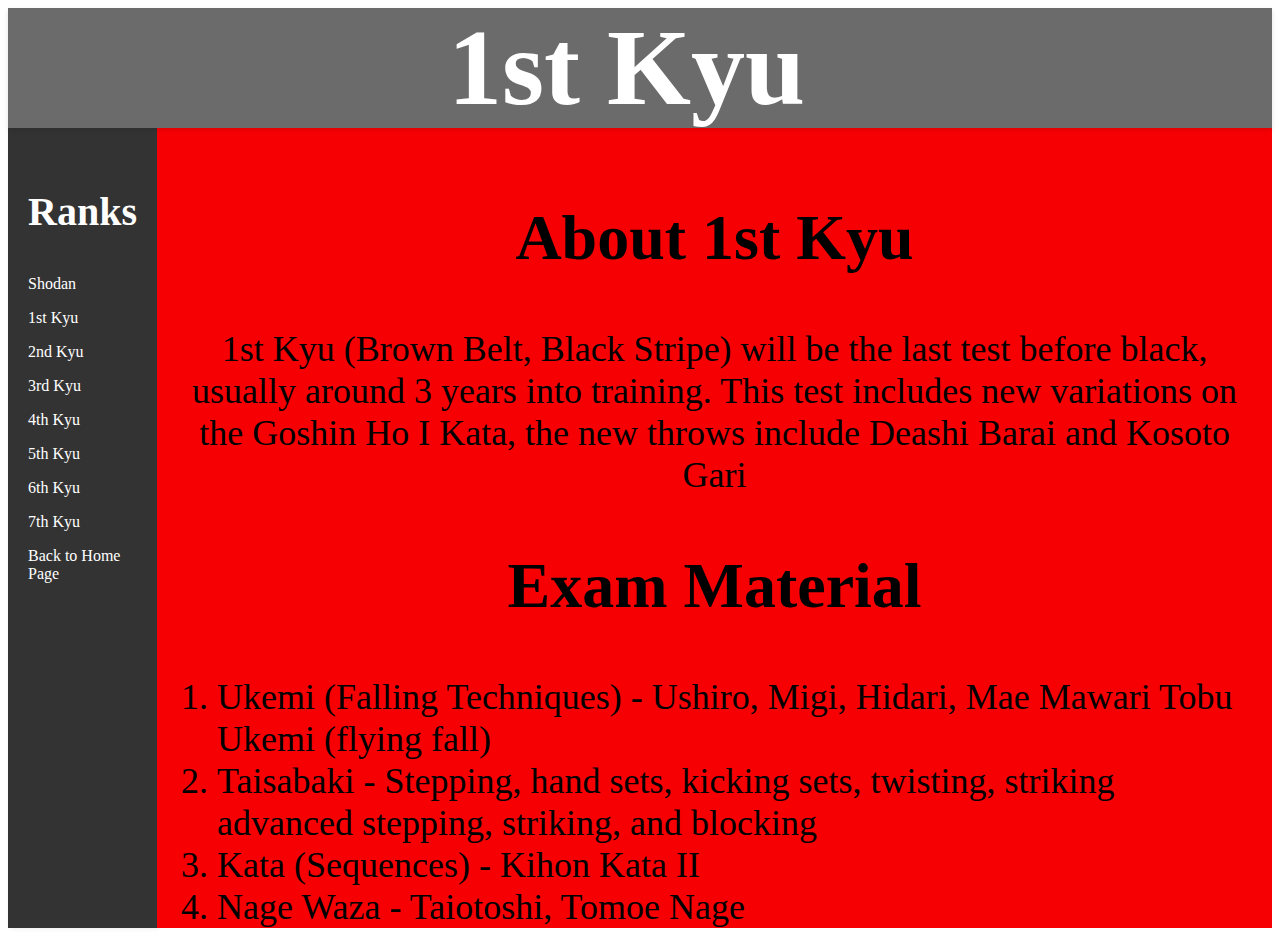
==== 1stKyu.html @ 3fbf72f5 "Add files via upload" ====
<!DOCTYPE html>
<html lang="en">
	
<head>
  	<meta charset="UTF-8">
  	<meta name="viewport" content="width=device-width, initial-scale=1.0">
	<link rel="stylesheet" href="KyuRanksCSS.css">
  	<title>1st Kyu</title>
</head>
	
<body>
  	<div class="top-banner">
  		<h1>1st Kyu&nbsp;</h1>
  	</div>
  	<div class="container">
  	<div class="sidebar">
   	<h3>Ranks</h3>
		<p><a href="Shodan.html" class="hover-link">Shodan</a></p>
		<p><a href="1stKyu.html" class="hover-link">1st Kyu</a></p>
		<p><a href="2ndKyu.html" class="hover-link">2nd Kyu</a></p>
		<p><a href="3rdKyu.html" class="hover-link">3rd Kyu</a></p>
		<p><a href="4thKyu.html" class="hover-link">4th Kyu</a></p>
		<p><a href="5thKyu.html" class="hover-link">5th Kyu</a></p>
		<p><a href="6thKyu.html" class="hover-link">6th Kyu</a></p>
		<p><a href="7thKyu.html" class="hover-link">7th Kyu</a></p>
		<p><a href="Index-Ranks.html" class="hover-link">Back to Home Page</a></p>
	</div>

   <div class="content">
   	<h2>About 1st Kyu</h2>
      <p>1st Kyu (Brown Belt, Black Stripe) will be the last test before black, usually around 3 years into training. This test includes new variations on the Goshin Ho I Kata, the new throws include Deashi Barai and Kosoto Gari</p>
	<h2>Exam Material</h2>
	<ol>
		<li>Ukemi (Falling Techniques) - Ushiro, Migi, Hidari, Mae Mawari Tobu Ukemi (flying fall)</li>
		<li>Taisabaki - Stepping, hand sets, kicking sets, twisting, striking advanced stepping, striking, and blocking</li>
		<li>Kata (Sequences) - Kihon Kata II</li>
      	<li>Nage Waza - Taiotoshi, Tomoe Nage</li>
        <li>Jiyu Waza - bear hugs, prescribed counters</li>
    </ol>
	<h2>Video Examples (1st Kyu)</h2>
	<iframe width="560" height="315" src="https://www.youtube.com/embed/gW9LEvVmG2o?si=tohZxqk2q1vTcH5N" title="YouTube video player" allow="accelerometer; autoplay; clipboard-write; encrypted-media; gyroscope; picture-in-picture; web-share" referrerpolicy="strict-origin-when-cross-origin" allowfullscreen></iframe>
	<iframe width="560" height="315" src="https://www.youtube.com/embed/T3rSf8CcHg4?si=Hl12ZtmciSb2WC1J" title="YouTube video player" allow="accelerometer; autoplay; clipboard-write; encrypted-media; gyroscope; picture-in-picture; web-share" referrerpolicy="strict-origin-when-cross-origin" allowfullscreen></iframe>
    </div>
  </div>
</body>
</html>
---- KyuRanksCSS.css ----
@charset "utf-8";
/* CSS Document */
<style>
	body {
	  margin: 0;
	  font-family: Arial, sans-serif;
	  display: flex;
	  flex-direction: column;
	  height: 100vh;
	}

	.top-banner {
	height: 120px;
	background-color: #6B6B6B;
	color: white;
	display: flex;
	align-items: center;
	justify-content: center;
	text-align: center;
	position: relative;
	box-shadow: 0 2px 5px rgba(0, 0, 0, 0.1);
	z-index: 10;
	}

	.container {
	  flex-grow: 1;
	  display: flex;
	  height: calc(100vh - 100px);
	}
	h1 {
	text-align: center;
	font-size: 108px;
	}
	h2 {
	text-align: center;
	font-size: 64px;
	}
	h3 {
	text-align: center;
	font-size: 40px;
	}

	.sidebar {
	  width: 320px;
	  background-color: #333;
	  color: white;
	  padding: 20px;
	  box-shadow: 2px 0 5px rgba(0, 0, 0, 0.1);
	  overflow-y: auto;
	}

	.content {
	flex-grow: 1;
	padding: 20px;
	background-color: #F70004;
	overflow-y: auto;
	text-align: center;
	font-size: 36px;
	}
	ol {
	text-align: left;
	font-size: 36px;
	}
	.hover-link {
	color: white;
	text-decoration: none;
	font-size: 16px;
	}

	.hover-link:hover {
	color: red;            
	text-decoration: underline;
	font-size: 18px;
	transition: 0.3s ease;
	}
</style>
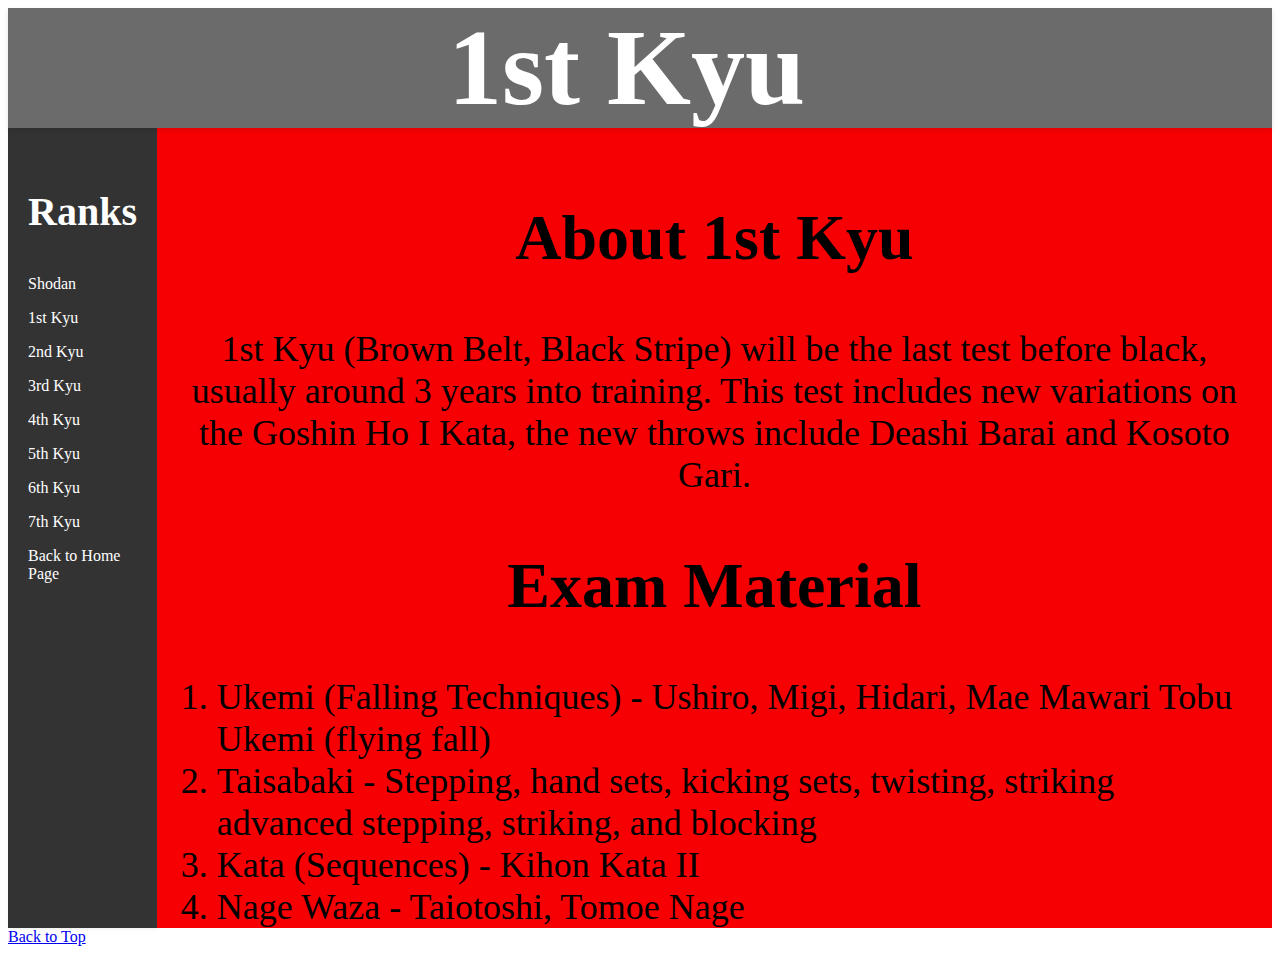
==== commit f1c7666d: "Update 1stKyu.html" ====
--- a/1stKyu.html
+++ b/1stKyu.html
@@ -1,46 +1,60 @@
 <!DOCTYPE html>
 <html lang="en">
-	
+
 <head>
-  	<meta charset="UTF-8">
-  	<meta name="viewport" content="width=device-width, initial-scale=1.0">
-	<link rel="stylesheet" href="KyuRanksCSS.css">
-  	<title>1st Kyu</title>
+    <meta charset="UTF-8">
+    <meta name="viewport" content="width=device-width, initial-scale=1.0">
+    <link rel="stylesheet" href="KyuRanksCSS.css">
+    <title>1st Kyu</title>
 </head>
-	
+
 <body>
-  	<div class="top-banner">
-  		<h1>1st Kyu&nbsp;</h1>
-  	</div>
-  	<div class="container">
-  	<div class="sidebar">
-   	<h3>Ranks</h3>
-		<p><a href="Shodan.html" class="hover-link">Shodan</a></p>
-		<p><a href="1stKyu.html" class="hover-link">1st Kyu</a></p>
-		<p><a href="2ndKyu.html" class="hover-link">2nd Kyu</a></p>
-		<p><a href="3rdKyu.html" class="hover-link">3rd Kyu</a></p>
-		<p><a href="4thKyu.html" class="hover-link">4th Kyu</a></p>
-		<p><a href="5thKyu.html" class="hover-link">5th Kyu</a></p>
-		<p><a href="6thKyu.html" class="hover-link">6th Kyu</a></p>
-		<p><a href="7thKyu.html" class="hover-link">7th Kyu</a></p>
-		<p><a href="Index-Ranks.html" class="hover-link">Back to Home Page</a></p>
-	</div>
+    <div class="top-banner">
+        <h1>1st Kyu&nbsp;</h1>
+    </div>
+    <div class="container">
+        <div class="sidebar">
+            <h3>Ranks</h3>
+            <p><a href="Shodan.html" class="hover-link">Shodan</a></p>
+            <p><a href="1stKyu.html" class="hover-link">1st Kyu</a></p>
+            <p><a href="2ndKyu.html" class="hover-link">2nd Kyu</a></p>
+            <p><a href="3rdKyu.html" class="hover-link">3rd Kyu</a></p>
+            <p><a href="4thKyu.html" class="hover-link">4th Kyu</a></p>
+            <p><a href="5thKyu.html" class="hover-link">5th Kyu</a></p>
+            <p><a href="6thKyu.html" class="hover-link">6th Kyu</a></p>
+            <p><a href="7thKyu.html" class="hover-link">7th Kyu</a></p>
+            <p><a href="Index-Ranks.html" class="hover-link">Back to Home Page</a></p>
+        </div>
 
-   <div class="content">
-   	<h2>About 1st Kyu</h2>
-      <p>1st Kyu (Brown Belt, Black Stripe) will be the last test before black, usually around 3 years into training. This test includes new variations on the Goshin Ho I Kata, the new throws include Deashi Barai and Kosoto Gari</p>
-	<h2>Exam Material</h2>
-	<ol>
-		<li>Ukemi (Falling Techniques) - Ushiro, Migi, Hidari, Mae Mawari Tobu Ukemi (flying fall)</li>
-		<li>Taisabaki - Stepping, hand sets, kicking sets, twisting, striking advanced stepping, striking, and blocking</li>
-		<li>Kata (Sequences) - Kihon Kata II</li>
-      	<li>Nage Waza - Taiotoshi, Tomoe Nage</li>
-        <li>Jiyu Waza - bear hugs, prescribed counters</li>
-    </ol>
-	<h2>Video Examples (1st Kyu)</h2>
-	<iframe width="560" height="315" src="https://www.youtube.com/embed/gW9LEvVmG2o?si=tohZxqk2q1vTcH5N" title="YouTube video player" allow="accelerometer; autoplay; clipboard-write; encrypted-media; gyroscope; picture-in-picture; web-share" referrerpolicy="strict-origin-when-cross-origin" allowfullscreen></iframe>
-	<iframe width="560" height="315" src="https://www.youtube.com/embed/T3rSf8CcHg4?si=Hl12ZtmciSb2WC1J" title="YouTube video player" allow="accelerometer; autoplay; clipboard-write; encrypted-media; gyroscope; picture-in-picture; web-share" referrerpolicy="strict-origin-when-cross-origin" allowfullscreen></iframe>
+        <div class="content">
+            <h2>About 1st Kyu</h2>
+            <p>1st Kyu (Brown Belt, Black Stripe) will be the last test before black, usually around 3 years into training. This test includes new variations on the Goshin Ho I Kata, the new throws include Deashi Barai and Kosoto Gari.</p>
+
+            <h2>Exam Material</h2>
+            <ol>
+                <li>Ukemi (Falling Techniques) - Ushiro, Migi, Hidari, Mae Mawari Tobu Ukemi (flying fall)</li>
+                <li>Taisabaki - Stepping, hand sets, kicking sets, twisting, striking advanced stepping, striking, and blocking</li>
+                <li>Kata (Sequences) - Kihon Kata II</li>
+                <li>Nage Waza - Taiotoshi, Tomoe Nage</li>
+                <li>Jiyu Waza - bear hugs, prescribed counters</li>
+            </ol>
+
+            <h2>Video Examples (1st Kyu)</h2>
+            <iframe width="560" height="315" src="https://www.youtube.com/embed/gW9LEvVmG2o?si=tohZxqk2q1vTcH5N" 
+                    title="YouTube video player" 
+                    allow="accelerometer; autoplay; clipboard-write; encrypted-media; gyroscope; picture-in-picture; web-share" 
+                    referrerpolicy="strict-origin-when-cross-origin" 
+                    allowfullscreen>
+            </iframe>
+            <iframe width="560" height="315" src="https://www.youtube.com/embed/T3rSf8CcHg4?si=Hl12ZtmciSb2WC1J" 
+                    title="YouTube video player" 
+                    allow="accelerometer; autoplay; clipboard-write; encrypted-media; gyroscope; picture-in-picture; web-share" 
+                    referrerpolicy="strict-origin-when-cross-origin" 
+                    allowfullscreen>
+            </iframe>
+        </div>
     </div>
-  </div>
+    <a href="#" class="back-to-top">Back to Top</a>
 </body>
+
 </html>
